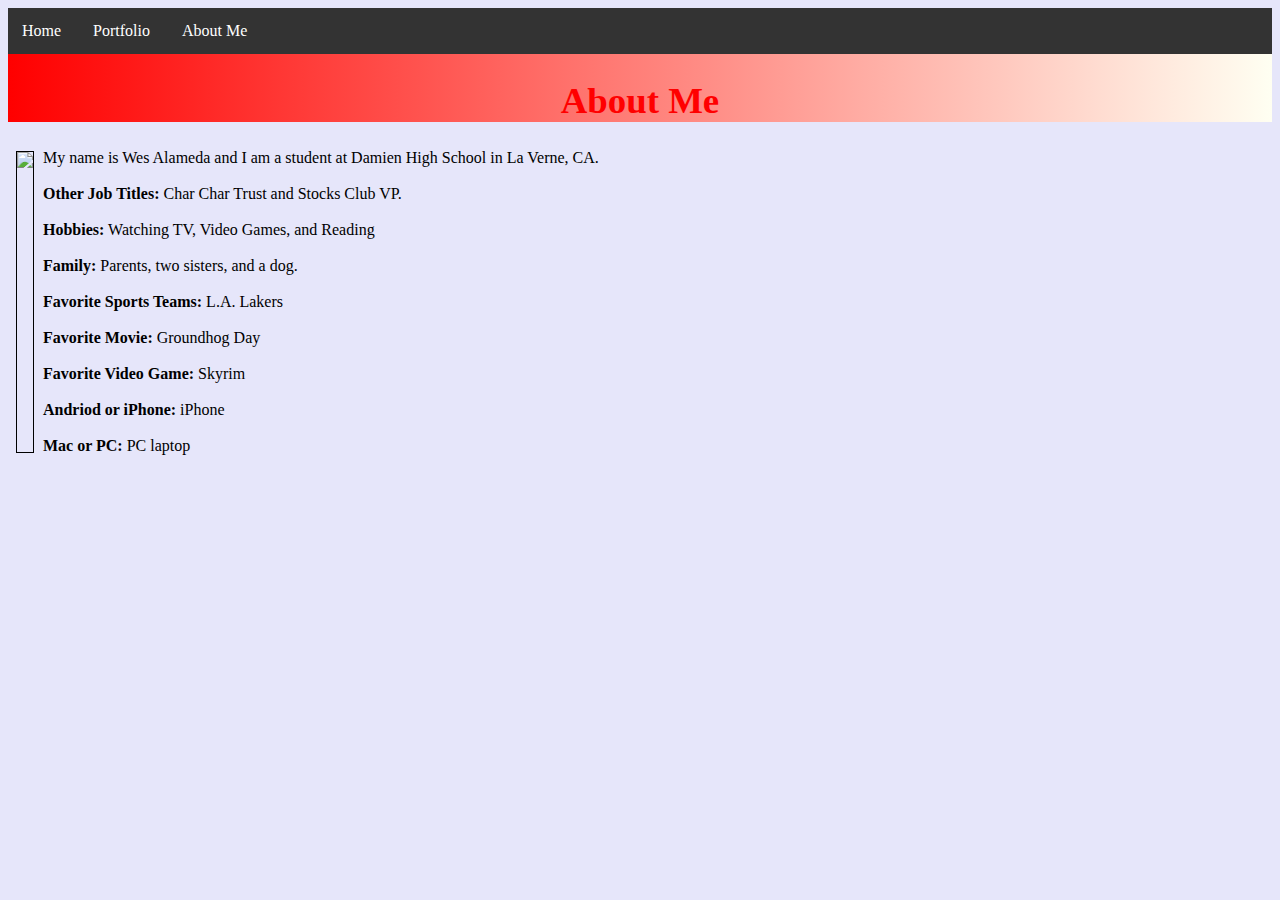
==== aboutme.html @ 3c7f2acf "Add files via upload" ====
<!doctype html> 
<html lang="en">
<head>
<meta charset="utf-8">
<title>My Web Page</title>
<link href="stylesheet.css" rel="stylesheet" type="text/css">
</head>
<body>

<!--title bar-->
<div class="gradient">
<div class="scrollmenu">
<a href="index.html">Home</a>
<a href="portfolio.html">Portfolio</a>
<a href="aboutme.html">About Me</a>
</div>
<body bgcolor="#E6E6FA">
<h1>About Me</h3>
 <table align="left">
      <tr>
        <td align="left">
        <img src="images/happydays.jpg" height="300" align="left" border="1px" hspace="5px">
        </td>
        <td>
        <div class="small">
        My name is Wes Alameda and I am a student at Damien High School
        in La Verne, CA. 
        <br><br>
        <b>Other Job Titles:</b> Char Char Trust and Stocks Club VP. 
        <br><br>
        <b>Hobbies:</b> Watching TV, Video Games, and Reading 
        <br><br>
        <b>Family:</b> Parents, two sisters, and a dog.
        <br><br>
        <b>Favorite Sports Teams:</b> L.A. Lakers
        <br><br>
        <b>Favorite Movie:</b> Groundhog Day 
        <br><br>
        <b>Favorite Video Game:</b> Skyrim  
        <br><br>
        <b>Andriod or iPhone:</b> iPhone
        <br><br>
        <b>Mac or PC:</b> PC laptop 
        </td>
      </tr>
    </table>
	</div>
	</div>

</body>
</html>
---- stylesheet.css ----
h1 {
	font-size: 2.3em;
	text-align: center;
	color: #FF0000;
	
}
 
 div.scrollmenu {
	background-color: #333;
	overflow: auto;
	white-space: nowrap;
}

div.scrollmenu a {
	display: inline-block;
	color: white;
	text-allign: center;
	padding: 14px;
	text-decoration: none;
}

div.scrollmenu a:hover {
	background_color: #777;
}
 div.background of{
	background-color: #330;
	overflow: auto;
	white-space: nowrap;
}
div.gradient {
  background-image:
    linear-gradient(
      to right, 
      red, #FFFFF2
    );
}
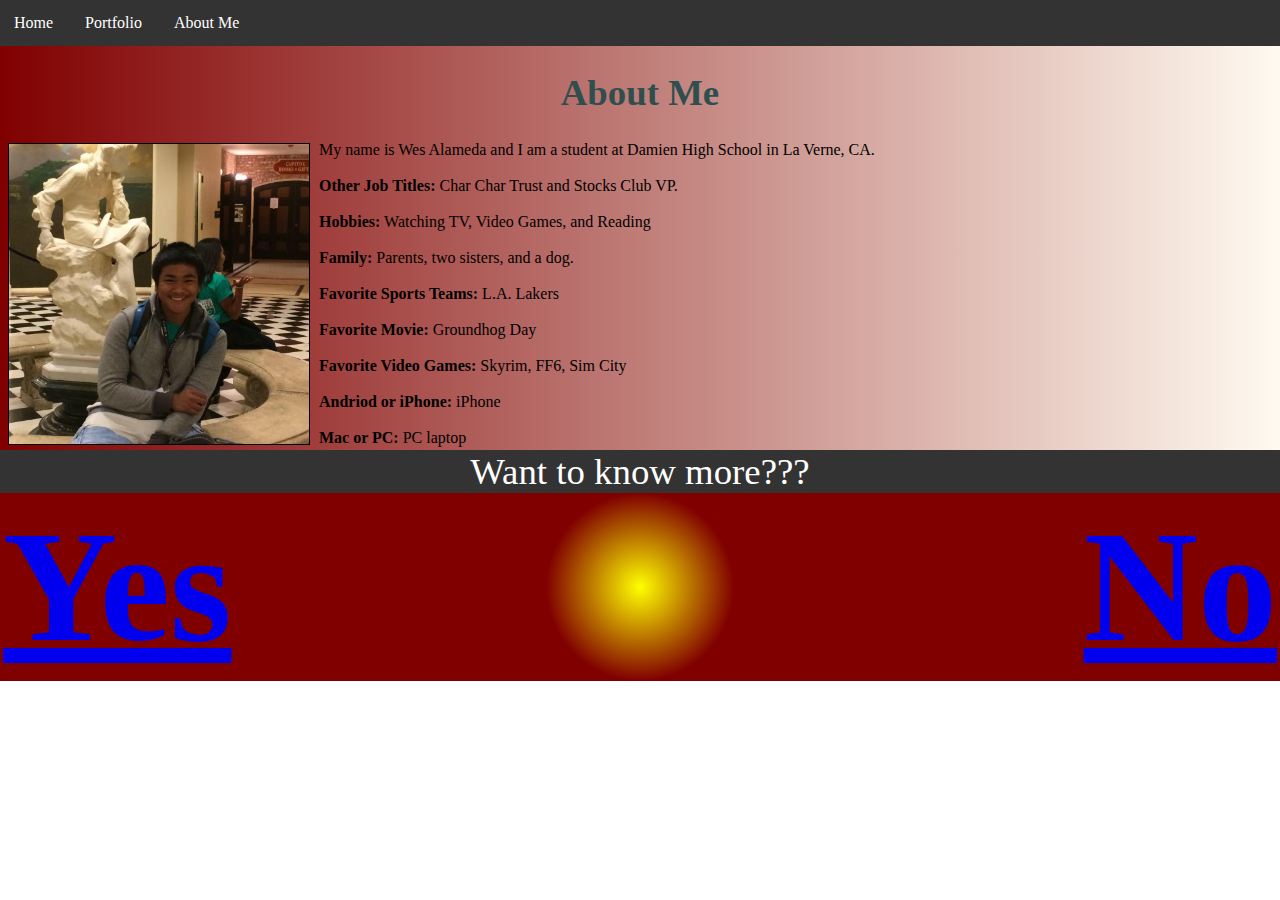
==== commit 25e232b4: "Update aboutme.html" ====
--- a/aboutme.html
+++ b/aboutme.html
@@ -14,7 +14,7 @@
 <a href="portfolio.html">Portfolio</a>
 <a href="aboutme.html">About Me</a>
 </div>
-<body bgcolor="#E6E6FA">
+<body>
 <h1>About Me</h3>
  <table align="left">
       <tr>
@@ -36,7 +36,7 @@
         <br><br>
         <b>Favorite Movie:</b> Groundhog Day 
         <br><br>
-        <b>Favorite Video Game:</b> Skyrim  
+        <b>Favorite Video Games:</b> Skyrim, FF6, Sim City 
         <br><br>
         <b>Andriod or iPhone:</b> iPhone
         <br><br>
@@ -46,6 +46,31 @@
     </table>
 	</div>
 	</div>
+	 <div class="medium">
+	  <div class="border">
+	Want to know more???
+	</div>
+	 <div class="radial-gradient">
+	<table align = "left">
+	  <tr>
+        <td align="left">
+		 <div class="large">
+		   <a href="yes.html">   <b>Yes</a>
+		  </td>
+		    </table>
+		  <table align = "right">
+	  <tr>
+        <td align="right">
+		 <div class="large">
+		     <a href="no.html">   <b> No</a>
+		  </td>
+		    </table>
+			</div>
+				</div>
+				</div>
+		
+	
 
-</body>
-</html>+
+<body style = "margin:0">
+</html>
--- a/stylesheet.css
+++ b/stylesheet.css
@@ -1,7 +1,7 @@
 h1 {
 	font-size: 2.3em;
 	text-align: center;
-	color: #FF0000;
+	color: 	#2F4F4F;
 	
 }
  
@@ -31,8 +31,38 @@
   background-image:
     linear-gradient(
       to right, 
-      red, #FFFFF2
+       #800000 ,  #FFFAF0 
     );
+	   overflow: auto;
 }
-
-	+div.gradient2 {
+  background-image:
+    linear-gradient(
+      to left, 
+       #800000 ,  #FFFAF0 
+    );
+	   overflow: auto;
+}
+div.medium{
+	font-size: 2.3em;
+	text-align: center;
+	color: 	#FFFFFF;
+}
+div.border {
+	background-color: #333;
+	overflow: auto;
+	white-space: nowrap;
+}
+div.large{
+	font-size: 4.3em;
+	color: 	#2F4F4F;
+}
+div.radial-gradient {
+  background-image:
+    radial-gradient(
+      circle closest-side,
+      yellow,
+      #800000
+    );
+	  overflow: auto;
+}
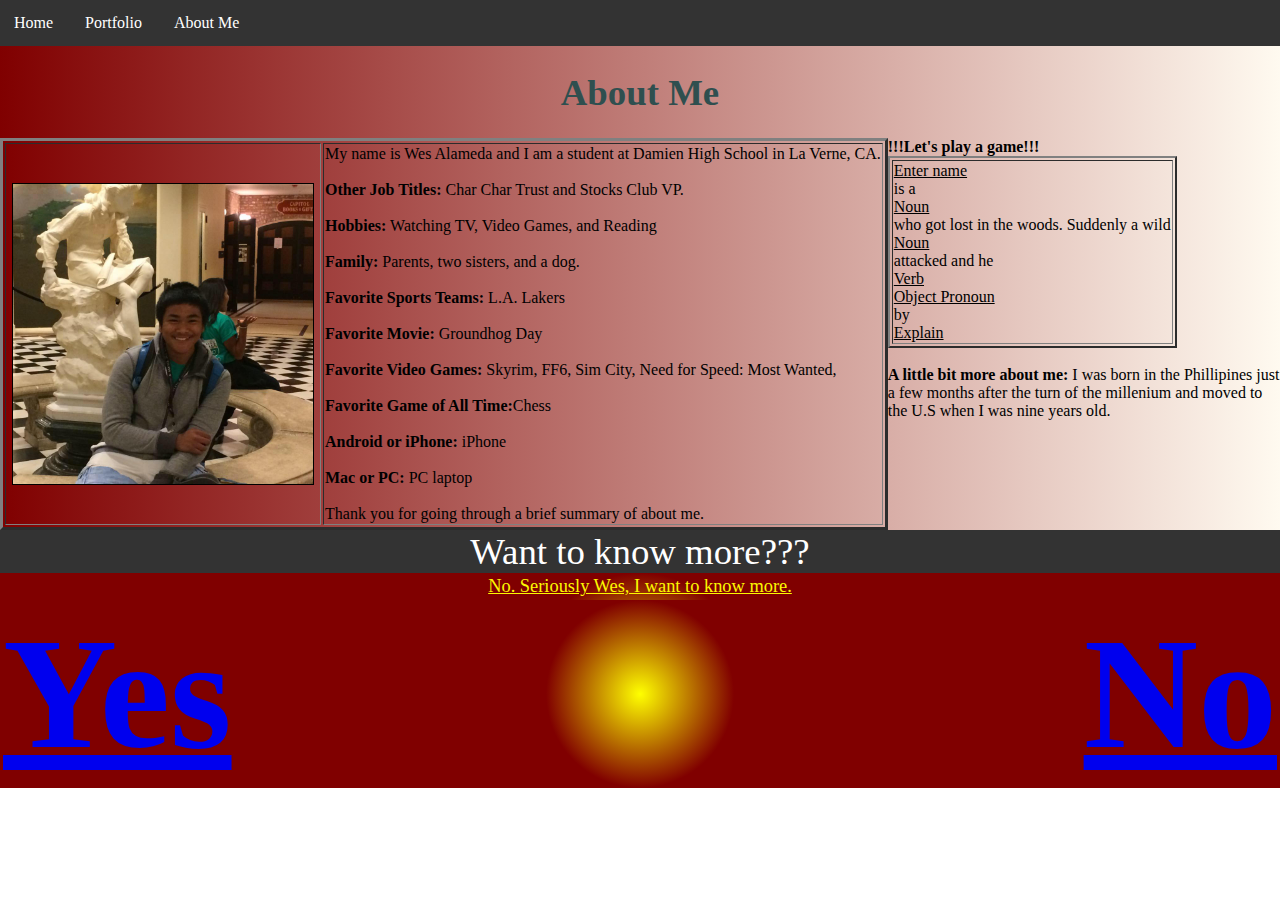
==== commit b3650c94: "Update aboutme.html" ====
--- a/aboutme.html
+++ b/aboutme.html
@@ -16,13 +16,12 @@
 </div>
 <body>
 <h1>About Me</h3>
- <table align="left">
+ <table align="left", border="3px">
       <tr>
         <td align="left">
         <img src="images/happydays.jpg" height="300" align="left" border="1px" hspace="5px">
         </td>
         <td>
-        <div class="small">
         My name is Wes Alameda and I am a student at Damien High School
         in La Verne, CA. 
         <br><br>
@@ -36,20 +35,46 @@
         <br><br>
         <b>Favorite Movie:</b> Groundhog Day 
         <br><br>
-        <b>Favorite Video Games:</b> Skyrim, FF6, Sim City 
+        <b>Favorite Video Games:</b> Skyrim, FF6, Sim City, Need for Speed: Most Wanted, 
         <br><br>
-        <b>Andriod or iPhone:</b> iPhone
+		   <b>Favorite Game of All Time:</b>Chess
+		   <br><br>
+        <b>Android or iPhone:</b> iPhone
         <br><br>
         <b>Mac or PC:</b> PC laptop 
+		  <br><br>
+		  Thank you for going through a brief summary of about me.
         </td>
       </tr>
-    </table>
-	</div>
+	 <table border="2px">
+	      <b>    !!!Let's play a game!!!</b>
+<tr><td> <div contenteditable><u> Enter name</u></div>
+ is a <div contenteditable><u>Noun</u> </div>
+ who got lost in the woods. Suddenly a wild
+  <div contenteditable><u>Noun</u> </div>
+  attacked and he
+   <div contenteditable><u>Verb</u> </div>
+     <div contenteditable><u>Object Pronoun</u> </div>
+    by
+    <div contenteditable><u>Explain</u> </div>
+  
+</table>
+<br>
+<b> A little bit more about me: </b> I was born in the Phillipines just a few months after the turn of the millenium and moved to the U.S when I was nine years old.
 	</div>
 	 <div class="medium">
 	  <div class="border">
 	Want to know more???
 	</div>
+	 <div class="radial-gradient">
+	<table align = "center">
+	  <tr>
+        <td align="left">
+		 <div class="small">
+		   <a href="yes.html" style = "color: #FCF800"> No. Seriously Wes, I want to know more.  <b></a>
+		   </div>
+		  </td>
+		    </table>
 	 <div class="radial-gradient">
 	<table align = "left">
 	  <tr>
@@ -68,9 +93,5 @@
 			</div>
 				</div>
 				</div>
-		
-	
-
-
-<body style = "margin:0">
+		<body style = "margin:0">
 </html>
--- a/stylesheet.css
+++ b/stylesheet.css
@@ -20,7 +20,7 @@
 }
 
 div.scrollmenu a:hover {
-	background_color: #777;
+	background_color: yellow;
 }
  div.background of{
 	background-color: #330;
@@ -48,6 +48,11 @@
 	text-align: center;
 	color: 	#FFFFFF;
 }
+div.small{
+	font-size: .5em;
+	text-align: center;
+	color: 	#FFFFFF;
+}
 div.border {
 	background-color: #333;
 	overflow: auto;
@@ -66,3 +71,6 @@
     );
 	  overflow: auto;
 }
+
+
+
